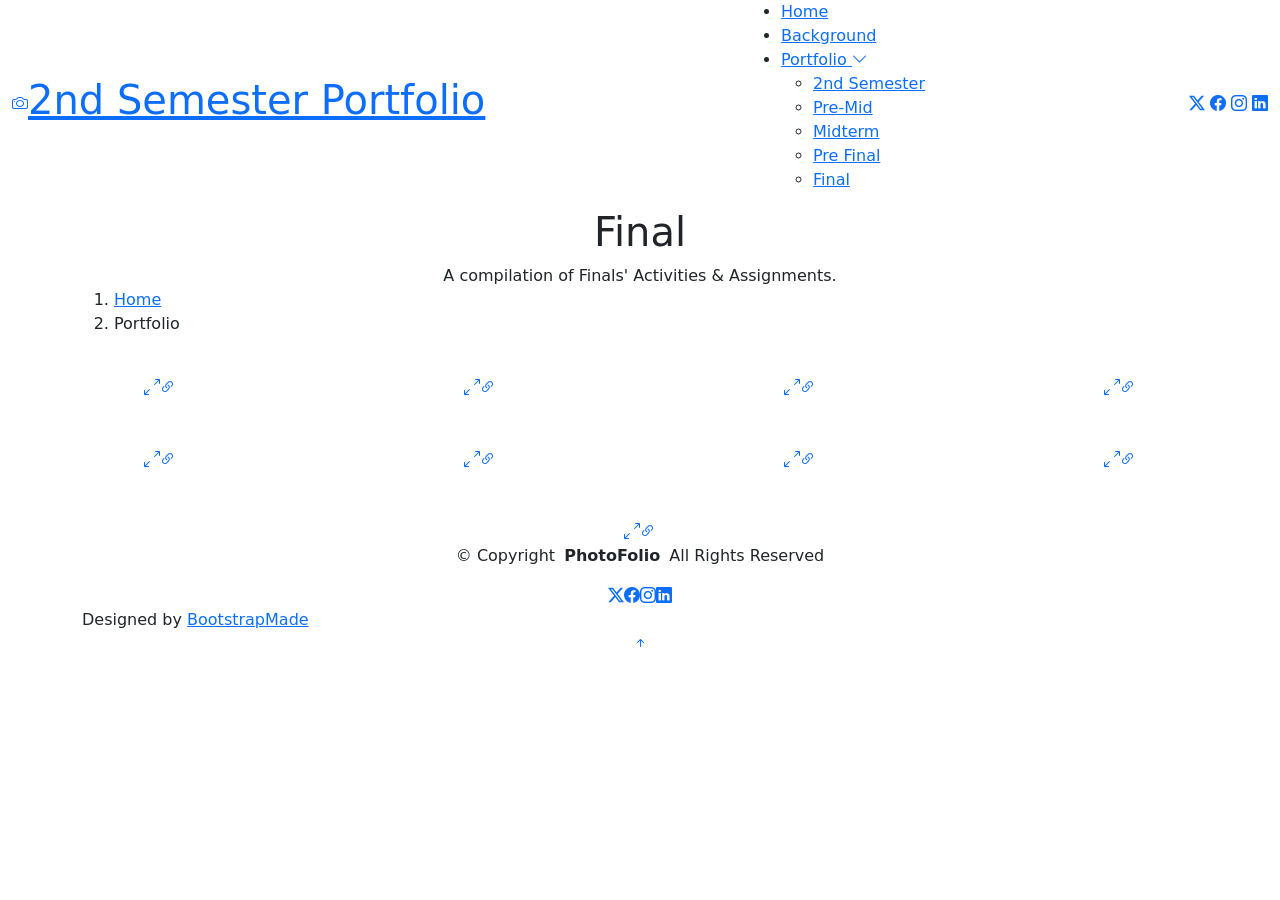
==== final.html @ a4c8abb1 "Add files via upload" ====
<!DOCTYPE html>
<html lang="en">

<head>
  <meta charset="utf-8">
  <meta content="width=device-width, initial-scale=1.0" name="viewport">
  <title>Gallery - 2nd Semester Portfolio</title>
  <meta name="description" content="">
  <meta name="keywords" content="">

  <!-- Favicons -->
  <link href="img/favicon.png" rel="icon">
  <link href="img/apple-touch-icon.png" rel="apple-touch-icon">

  <!-- Fonts -->
  <link href="https://fonts.googleapis.com" rel="preconnect">
  <link href="https://fonts.gstatic.com" rel="preconnect" crossorigin>
  <link href="https://fonts.googleapis.com/css2?family=Roboto:ital,wght@0,100;0,300;0,400;0,500;0,700;0,900;1,100;1,300;1,400;1,500;1,700;1,900&family=Inter:wght@100;200;300;400;500;600;700;800;900&family=Cardo:ital,wght@0,400;0,700;1,400;1,700&display=swap" rel="stylesheet">

  <!-- Vendor CSS Files -->
  <link href="vendor/bootstrap/css/bootstrap.min.css" rel="stylesheet">
  <link href="vendor/bootstrap-icons/bootstrap-icons.css" rel="stylesheet">
  <link href="vendor/aos/aos.css" rel="stylesheet">
  <link href="vendor/glightbox/css/glightbox.min.css" rel="stylesheet">
  <link href="vendor/swiper/swiper-bundle.min.css" rel="stylesheet">

  <!-- Main CSS File -->
  <link href="assets/css/main.css" rel="stylesheet">

  <!-- =======================================================
  * Template Name: PhotoFolio
  * Template URL: https://bootstrapmade.com/photofolio-bootstrap-photography-website-template/
  * Updated: Aug 07 2024 with Bootstrap v5.3.3
  * Author: BootstrapMade.com
  * License: https://bootstrapmade.com/license/
  ======================================================== -->
</head>

<body class="gallery-page">

  <header id="header" class="header d-flex align-items-center sticky-top">
    <div class="container-fluid position-relative d-flex align-items-center justify-content-between">

      <a href="index.html" class="logo d-flex align-items-center me-auto me-xl-0">
        <!-- Uncomment the line below if you also wish to use an image logo -->
        <!-- <img src="assets/img/logo.png" alt=""> -->
        <i class="bi bi-camera"></i>
        <h1 class="sitename">2nd Semester Portfolio</h1>
      </a>

      <nav id="navmenu" class="navmenu">
        <ul>
          <li><a href="index.html">Home<br></a></li>
          <li><a href="about.html">Background</a></li>
          <li class="dropdown"><a href="gallery.html" class="active"><span>Portfolio</span> <i class="bi bi-chevron-down toggle-dropdown"></i></a>
            <ul>
              <li><a href="gallery.html" class="active">2nd Semester</a></li>
              <li><a href="premid.mid" class="active">Pre-Mid</a></li>
              <li><a href="midterm.html" class="active">Midterm</a></li>
              <li><a href="prefinal.html" class="active">Pre Final</a></li>
              <li><a href="final.html" class="active">Final</a></li>
            </ul>
          </li>
        </ul>
        <i class="mobile-nav-toggle d-xl-none bi bi-list"></i>
      </nav>

      <div class="header-social-links">
        <a href="#" class="twitter"><i class="bi bi-twitter-x"></i></a>
        <a href="#" class="facebook"><i class="bi bi-facebook"></i></a>
        <a href="#" class="instagram"><i class="bi bi-instagram"></i></a>
        <a href="#" class="linkedin"><i class="bi bi-linkedin"></i></a>
      </div>

    </div>
  </header>

  <main class="main">

    <!-- Page Title -->
    <div class="page-title" data-aos="fade">
      <div class="heading">
        <div class="container">
          <div class="row d-flex justify-content-center text-center">
            <div class="col-lg-8">
              <h1>Final</h1>
              <p class="mb-0">A compilation of Finals' Activities & Assignments.
            </div>
          </div>
        </div>
      </div>
      <nav class="breadcrumbs">
        <div class="container">
          <ol>
            <li><a href="index.html">Home</a></li>
            <li class="current">Portfolio</li>
          </ol>
        </div>
      </nav>
    </div><!-- End Page Title -->

    <!-- Gallery Section -->
    <section id="gallery" class="gallery section">

      <div class="container-fluid" data-aos="fade-up" data-aos-delay="100">

        <div class="row gy-4 justify-content-center">

<div class="col-xl-3 col-lg-4 col-md-6">
            <div class="gallery-item h-100">
              <img src="img/gallery/PM 1.png" class="img-fluid" alt="">
              <div class="gallery-links d-flex align-items-center justify-content-center">
                <a href="img/gallery/Taste of Singapore.png" title="Gallery 3" class="glightbox preview-link"><i class="bi bi-arrows-angle-expand"></i></a>
                <a href="gallery-single.html" class="details-link"><i class="bi bi-link-45deg"></i></a>
              </div>
            </div>
          </div><!-- End Gallery Item -->

          <div class="col-xl-3 col-lg-4 col-md-6">
            <div class="gallery-item h-100">
              <img src="img/gallery/PM 2.jpg" class="img-fluid" alt="">
              <div class="gallery-links d-flex align-items-center justify-content-center">
                <a href="img/gallery/chilli crab package.png" title="Gallery 3" class="glightbox preview-link"><i class="bi bi-arrows-angle-expand"></i></a>
                <a href="gallery-single.html" class="details-link"><i class="bi bi-link-45deg"></i></a>
              </div>
            </div>
          </div><!-- End Gallery Item -->

<div class="col-xl-3 col-lg-4 col-md-6">
            <div class="gallery-item h-100">
              <img src="img/gallery/1ST.jpg" class="img-fluid" alt="">
              <div class="gallery-links d-flex align-items-center justify-content-center">
                <a href="img/gallery/IMG_20251213_111013.jpg" title="Gallery 3" class="glightbox preview-link"><i class="bi bi-arrows-angle-expand"></i></a>
                <a href="gallery-single.html" class="details-link"><i class="bi bi-link-45deg"></i></a>
              </div>
            </div>
          </div><!-- End Gallery Item -->

          <div class="col-xl-3 col-lg-4 col-md-6">
            <div class="gallery-item h-100">
              <img src="img/gallery/2ND.jpg" class="img-fluid" alt="">
              <div class="gallery-links d-flex align-items-center justify-content-center">
                <a href="img/gallery/IMG_20251213_161337.jpg" title="Gallery 3" class="glightbox preview-link"><i class="bi bi-arrows-angle-expand"></i></a>
                <a href="gallery-single.html" class="details-link"><i class="bi bi-link-45deg"></i></a>
              </div>
            </div>
          </div><!-- End Gallery Item -->

          <div class="col-xl-3 col-lg-4 col-md-6">
            <div class="gallery-item h-100">
              <img src="img/gallery/3RD.jpg" class="img-fluid" alt="">
              <div class="gallery-links d-flex align-items-center justify-content-center">
                <a href="img/gallery/Fishy Head Curry.png" title="Gallery 3" class="glightbox preview-link"><i class="bi bi-arrows-angle-expand"></i></a>
                <a href="gallery-single.html" class="details-link"><i class="bi bi-link-45deg"></i></a>
              </div>
            </div>
          </div><!-- End Gallery Item -->

<div class="col-xl-3 col-lg-4 col-md-6">
            <div class="gallery-item h-100">
              <img src="img/gallery/4TH.jpg" class="img-fluid" alt="">
              <div class="gallery-links d-flex align-items-center justify-content-center">
                <a href="img/gallery/IMG_20251213_111025.jpg" title="Gallery 3" class="glightbox preview-link"><i class="bi bi-arrows-angle-expand"></i></a>
                <a href="gallery-single.html" class="details-link"><i class="bi bi-link-45deg"></i></a>
              </div>
            </div>
          </div><!-- End Gallery Item -->

<div class="col-xl-3 col-lg-4 col-md-6">
            <div class="gallery-item h-100">
              <img src="img/gallery/5TH.jpg" class="img-fluid" alt="">
              <div class="gallery-links d-flex align-items-center justify-content-center">
                <a href="img/gallery/IMG_20251213_161257.jpg" title="Gallery 3" class="glightbox preview-link"><i class="bi bi-arrows-angle-expand"></i></a>
                <a href="gallery-single.html" class="details-link"><i class="bi bi-link-45deg"></i></a>
              </div>
            </div>
          </div><!-- End Gallery Item -->

          <div class="col-xl-3 col-lg-4 col-md-6">
            <div class="gallery-item h-100">
              <img src="img/gallery/6TH.jpg" class="img-fluid" alt="">
              <div class="gallery-links d-flex align-items-center justify-content-center">
                <a href="img/gallery/Chicken Rice.png" title="Gallery 3" class="glightbox preview-link"><i class="bi bi-arrows-angle-expand"></i></a>
                <a href="gallery-single.html" class="details-link"><i class="bi bi-link-45deg"></i></a>
              </div>
            </div>
          </div><!-- End Gallery Item -->

<div class="col-xl-3 col-lg-4 col-md-6">
            <div class="gallery-item h-100">
              <img src="img/gallery/7TH.jpg" class="img-fluid" alt="">
              <div class="gallery-links d-flex align-items-center justify-content-center">
                <a href="img/gallery/Chicken Rice.png" title="Gallery 3" class="glightbox preview-link"><i class="bi bi-arrows-angle-expand"></i></a>
                <a href="gallery-single.html" class="details-link"><i class="bi bi-link-45deg"></i></a>
              </div>
            </div>
          </div><!-- End Gallery Item -->


        </div>

      </div>  

    </section><!-- /Gallery Section -->

  </main>

  <footer id="footer" class="footer">

    <div class="container">
      <div class="copyright text-center ">
        <p>© <span>Copyright</span> <strong class="px-1 sitename">PhotoFolio</strong> <span>All Rights Reserved</span></p>
      </div>
      <div class="social-links d-flex justify-content-center">
        <a href=""><i class="bi bi-twitter-x"></i></a>
        <a href=""><i class="bi bi-facebook"></i></a>
        <a href=""><i class="bi bi-instagram"></i></a>
        <a href=""><i class="bi bi-linkedin"></i></a>
      </div>
      <div class="credits">
        <!-- All the links in the footer should remain intact. -->
        <!-- You can delete the links only if you've purchased the pro version. -->
        <!-- Licensing information: https://bootstrapmade.com/license/ -->
        <!-- Purchase the pro version with working PHP/AJAX contact form: [buy-url] -->
        Designed by <a href="https://bootstrapmade.com/">BootstrapMade</a>
      </div>
    </div>

  </footer>

  <!-- Scroll Top -->
  <a href="#" id="scroll-top" class="scroll-top d-flex align-items-center justify-content-center"><i class="bi bi-arrow-up-short"></i></a>

  <!-- Preloader -->
  <div id="preloader">
    <div class="line"></div>
  </div>

  <!-- Vendor JS Files -->
  <script src="vendor/bootstrap/js/bootstrap.bundle.min.js"></script>
  <script src="vendor/php-email-form/validate.js"></script>
  <script src="vendor/aos/aos.js"></script>
  <script src="vendor/glightbox/js/glightbox.min.js"></script>
  <script src="vendor/swiper/swiper-bundle.min.js"></script>

  <!-- Main JS File -->
  <script src="js/main.js"></script>

</body>

</html>
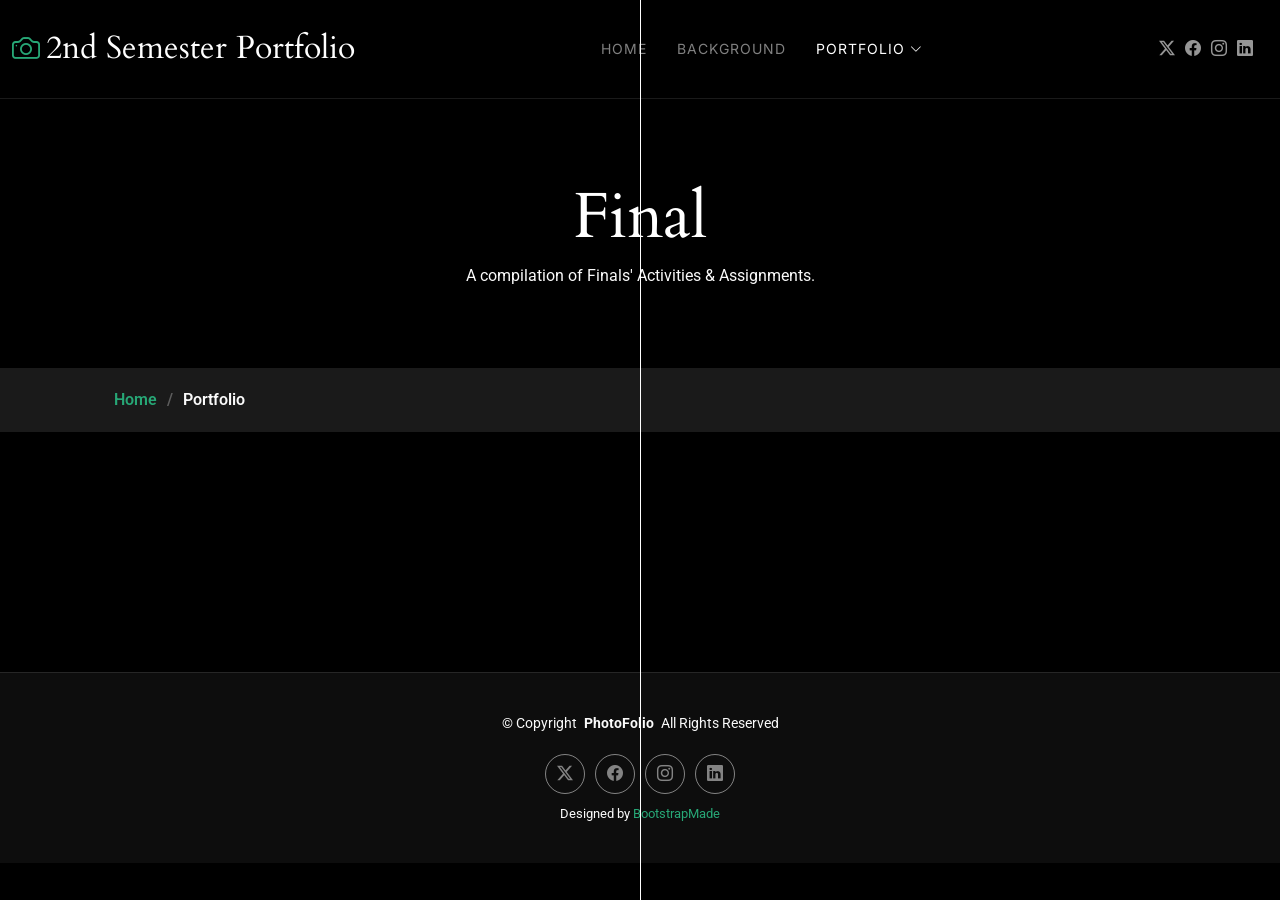
==== commit 6595df88: "Update final.html" ====
--- a/final.html
+++ b/final.html
@@ -25,7 +25,7 @@
   <link href="vendor/swiper/swiper-bundle.min.css" rel="stylesheet">
 
   <!-- Main CSS File -->
-  <link href="assets/css/main.css" rel="stylesheet">
+  <link href="css/main.css" rel="stylesheet">
 
   <!-- =======================================================
   * Template Name: PhotoFolio
@@ -248,4 +248,4 @@
 
 </body>
 
-</html>+</html>
--- a/css/main.css
+++ b/css/main.css
@@ -0,0 +1,1392 @@
+/**
+* Template Name: PhotoFolio
+* Template URL: https://bootstrapmade.com/photofolio-bootstrap-photography-website-template/
+* Updated: Aug 07 2024 with Bootstrap v5.3.3
+* Author: BootstrapMade.com
+* License: https://bootstrapmade.com/license/
+*/
+
+/*--------------------------------------------------------------
+# Font & Color Variables
+# Help: https://bootstrapmade.com/color-system/
+--------------------------------------------------------------*/
+/* Fonts */
+:root {
+  --default-font: "Roboto",  system-ui, -apple-system, "Segoe UI", Roboto, "Helvetica Neue", Arial, "Noto Sans", "Liberation Sans", sans-serif, "Apple Color Emoji", "Segoe UI Emoji", "Segoe UI Symbol", "Noto Color Emoji";
+  --heading-font: "Cardo",  sans-serif;
+  --nav-font: "Inter",  sans-serif;
+}
+
+/* Global Colors - The following color variables are used throughout the website. Updating them here will change the color scheme of the entire website */
+:root { 
+  --background-color: #000000; /* Background color for the entire website, including individual sections */
+  --default-color: #fafafa; /* Default color used for the majority of the text content across the entire website */
+  --heading-color: #ffffff; /* Color for headings, subheadings and title throughout the website */
+  --accent-color: #27a776; /* Accent color that represents your brand on the website. It's used for buttons, links, and other elements that need to stand out */
+  --surface-color: #1a1a1a; /* The surface color is used as a background of boxed elements within sections, such as cards, icon boxes, or other elements that require a visual separation from the global background. */
+  --contrast-color: #ffffff; /* Contrast color for text, ensuring readability against backgrounds of accent, heading, or default colors. */
+}
+
+/* Nav Menu Colors - The following color variables are used specifically for the navigation menu. They are separate from the global colors to allow for more customization options */
+:root {
+  --nav-color: rgba(255, 255, 255, 0.5);  /* The default color of the main navmenu links */
+  --nav-hover-color: #ffffff; /* Applied to main navmenu links when they are hovered over or active */
+  --nav-mobile-background-color: #1a1a1a; /* Used as the background color for mobile navigation menu */
+  --nav-dropdown-background-color: #1a1a1a; /* Used as the background color for dropdown items that appear when hovering over primary navigation items */
+  --nav-dropdown-color: rgba(255, 255, 255, 0.5); /* Used for navigation links of the dropdown items in the navigation menu. */
+  --nav-dropdown-hover-color: #ffffff; /* Similar to --nav-hover-color, this color is applied to dropdown navigation links when they are hovered over. */
+}
+
+/* Color Presets - These classes override global colors when applied to any section or element, providing reuse of the sam color scheme. */
+
+.light-background {
+  --background-color: #1a1a1a;
+  --surface-color: #343434;
+}
+
+.dark-background {
+  --background-color: #060606;
+  --default-color: #080404;
+  --heading-color: #030202;
+  --surface-color: #252525;
+  --contrast-color: #000000;
+}
+
+/* Smooth scroll */
+:root {
+  scroll-behavior: smooth;
+}
+
+/*--------------------------------------------------------------
+# General Styling & Shared Classes
+--------------------------------------------------------------*/
+body {
+  color: var(--default-color);
+  background-color: var(--background-color);
+  font-family: var(--default-font);
+}
+
+a {
+  color: var(--accent-color);
+  text-decoration: none;
+  transition: 0.3s;
+}
+
+a:hover {
+  color: color-mix(in srgb, var(--accent-color), transparent 25%);
+  text-decoration: none;
+}
+
+h1,
+h2,
+h3,
+h4,
+h5,
+h6 {
+  color: var(--heading-color);
+  font-family: var(--heading-font);
+}
+
+/* PHP Email Form Messages
+------------------------------*/
+.php-email-form .error-message {
+  display: none;
+  background: #df1529;
+  color: #ffffff;
+  text-align: left;
+  padding: 15px;
+  margin-bottom: 24px;
+  font-weight: 600;
+}
+
+.php-email-form .sent-message {
+  display: none;
+  color: #ffffff;
+  background: #059652;
+  text-align: center;
+  padding: 15px;
+  margin-bottom: 24px;
+  font-weight: 600;
+}
+
+.php-email-form .loading {
+  display: none;
+  background: var(--surface-color);
+  text-align: center;
+  padding: 15px;
+  margin-bottom: 24px;
+}
+
+.php-email-form .loading:before {
+  content: "";
+  display: inline-block;
+  border-radius: 50%;
+  width: 24px;
+  height: 24px;
+  margin: 0 10px -6px 0;
+  border: 3px solid var(--accent-color);
+  border-top-color: var(--surface-color);
+  animation: php-email-form-loading 1s linear infinite;
+}
+
+@keyframes php-email-form-loading {
+  0% {
+    transform: rotate(0deg);
+  }
+
+  100% {
+    transform: rotate(360deg);
+  }
+}
+
+/*--------------------------------------------------------------
+# Global Header
+--------------------------------------------------------------*/
+.header {
+  color: var(--default-color);
+  background-color: var(--background-color);
+  padding: 20px 0;
+  transition: all 0.5s;
+  z-index: 997;
+  border-bottom: 1px solid var(--background-color);
+}
+
+.header .logo {
+  line-height: 1;
+}
+
+.header .logo img {
+  max-height: 36px;
+  margin-right: 8px;
+}
+
+.header .logo h1 {
+  font-size: 32px;
+  margin: 0;
+  font-weight: 400;
+  color: var(--heading-color);
+}
+
+.header .logo i {
+  font-size: 28px;
+  margin-right: 6px;
+}
+
+.header .header-social-links {
+  padding-right: 15px;
+}
+
+.header .header-social-links a {
+  color: color-mix(in srgb, var(--default-color), transparent 40%);
+  padding-left: 6px;
+  display: inline-block;
+  transition: 0.3s;
+  font-size: 16px;
+}
+
+.header .header-social-links a:hover {
+  color: var(--accent-color);
+}
+
+.header .header-social-links a i {
+  line-height: 0px;
+}
+
+@media (max-width: 1200px) {
+  .header .logo {
+    order: 1;
+  }
+
+  .header .logo h1 {
+    font-size: 26px;
+  }
+
+  .header .logo i {
+    font-size: 20px;
+  }
+
+  .header .header-social-links {
+    order: 2;
+  }
+
+  .header .header-social-links a {
+    font-size: 16px;
+  }
+
+  .header .navmenu {
+    order: 3;
+  }
+}
+
+.scrolled .header {
+  border-color: color-mix(in srgb, var(--background-color) 90%, white 20%);
+}
+
+/*--------------------------------------------------------------
+# Navigation Menu
+--------------------------------------------------------------*/
+/* Navmenu - Desktop */
+@media (min-width: 1200px) {
+  .navmenu {
+    padding: 0;
+  }
+
+  .navmenu ul {
+    margin: 0;
+    padding: 0;
+    display: flex;
+    list-style: none;
+    align-items: center;
+  }
+
+  .navmenu li {
+    position: relative;
+  }
+
+  .navmenu a,
+  .navmenu a:focus {
+    color: var(--nav-color);
+    padding: 18px 15px;
+    font-size: 14px;
+    font-family: var(--nav-font);
+    font-weight: 400;
+    display: flex;
+    align-items: center;
+    justify-content: space-between;
+    white-space: nowrap;
+    transition: 0.3s;
+    text-transform: uppercase;
+    letter-spacing: 1px;
+  }
+
+  .navmenu a i,
+  .navmenu a:focus i {
+    font-size: 12px;
+    line-height: 0;
+    margin-left: 5px;
+    transition: 0.3s;
+  }
+
+  .navmenu li:last-child a {
+    padding-right: 0;
+  }
+
+  .navmenu li:hover>a,
+  .navmenu .active,
+  .navmenu .active:focus {
+    color: var(--nav-hover-color);
+  }
+
+  .navmenu .dropdown ul {
+    margin: 0;
+    padding: 10px 0;
+    background: var(--nav-dropdown-background-color);
+    display: block;
+    position: absolute;
+    visibility: hidden;
+    left: 14px;
+    top: 130%;
+    opacity: 0;
+    transition: 0.3s;
+    border-radius: 4px;
+    z-index: 99;
+  }
+
+  .navmenu .dropdown ul li {
+    min-width: 200px;
+  }
+
+  .navmenu .dropdown ul a {
+    padding: 10px 20px;
+    font-size: 15px;
+    text-transform: none;
+    color: var(--nav-dropdown-color);
+  }
+
+  .navmenu .dropdown ul a i {
+    font-size: 12px;
+  }
+
+  .navmenu .dropdown ul a:hover,
+  .navmenu .dropdown ul .active:hover,
+  .navmenu .dropdown ul li:hover>a {
+    color: var(--nav-dropdown-hover-color);
+  }
+
+  .navmenu .dropdown:hover>ul {
+    opacity: 1;
+    top: 100%;
+    visibility: visible;
+  }
+
+  .navmenu .dropdown .dropdown ul {
+    top: 0;
+    left: -90%;
+    visibility: hidden;
+  }
+
+  .navmenu .dropdown .dropdown:hover>ul {
+    opacity: 1;
+    top: 0;
+    left: -100%;
+    visibility: visible;
+  }
+}
+
+/* Navmenu - Mobile */
+@media (max-width: 1199px) {
+  .mobile-nav-toggle {
+    color: var(--nav-color);
+    font-size: 28px;
+    line-height: 0;
+    margin-right: 10px;
+    cursor: pointer;
+    transition: color 0.3s;
+  }
+
+  .navmenu {
+    padding: 0;
+    z-index: 9997;
+  }
+
+  .navmenu ul {
+    display: none;
+    position: absolute;
+    inset: 60px 20px 20px 20px;
+    padding: 10px 0;
+    margin: 0;
+    border-radius: 6px;
+    background-color: var(--nav-mobile-background-color);
+    overflow-y: auto;
+    transition: 0.3s;
+    z-index: 9998;
+    box-shadow: 0px 0px 30px rgba(0, 0, 0, 0.1);
+  }
+
+  .navmenu a,
+  .navmenu a:focus {
+    color: var(--nav-dropdown-color);
+    padding: 10px 20px;
+    font-family: var(--nav-font);
+    font-size: 17px;
+    font-weight: 500;
+    display: flex;
+    align-items: center;
+    justify-content: space-between;
+    white-space: nowrap;
+    transition: 0.3s;
+  }
+
+  .navmenu a i,
+  .navmenu a:focus i {
+    font-size: 12px;
+    line-height: 0;
+    margin-left: 5px;
+    width: 30px;
+    height: 30px;
+    display: flex;
+    align-items: center;
+    justify-content: center;
+    border-radius: 50%;
+    transition: 0.3s;
+    background-color: color-mix(in srgb, var(--accent-color), transparent 90%);
+  }
+
+  .navmenu a i:hover,
+  .navmenu a:focus i:hover {
+    background-color: var(--accent-color);
+    color: var(--contrast-color);
+  }
+
+  .navmenu a:hover,
+  .navmenu .active,
+  .navmenu .active:focus {
+    color: var(--nav-dropdown-hover-color);
+  }
+
+  .navmenu .active i,
+  .navmenu .active:focus i {
+    background-color: var(--accent-color);
+    color: var(--contrast-color);
+    transform: rotate(180deg);
+  }
+
+  .navmenu .dropdown ul {
+    position: static;
+    display: none;
+    z-index: 99;
+    padding: 10px 0;
+    margin: 10px 20px;
+    background-color: var(--nav-dropdown-background-color);
+    border: 1px solid color-mix(in srgb, var(--default-color), transparent 90%);
+    box-shadow: none;
+    transition: all 0.5s ease-in-out;
+  }
+
+  .navmenu .dropdown ul ul {
+    background-color: rgba(33, 37, 41, 0.1);
+  }
+
+  .navmenu .dropdown>.dropdown-active {
+    display: block;
+    background-color: rgba(33, 37, 41, 0.03);
+  }
+
+  .mobile-nav-active {
+    overflow: hidden;
+  }
+
+  .mobile-nav-active .mobile-nav-toggle {
+    color: #fff;
+    position: absolute;
+    font-size: 32px;
+    top: 15px;
+    right: 15px;
+    margin-right: 0;
+    z-index: 9999;
+  }
+
+  .mobile-nav-active .navmenu {
+    position: fixed;
+    overflow: hidden;
+    inset: 0;
+    background: rgba(33, 37, 41, 0.8);
+    transition: 0.3s;
+  }
+
+  .mobile-nav-active .navmenu>ul {
+    display: block;
+  }
+}
+
+/*--------------------------------------------------------------
+# Global Footer
+--------------------------------------------------------------*/
+.footer {
+  --background-color: color-mix(in srgb, var(--default-color), transparent 95%);
+  border-top: 1px solid color-mix(in srgb, var(--default-color), transparent 90%);
+  color: var(--default-color);
+  background-color: var(--background-color);
+  font-size: 14px;
+  padding: 40px 0;
+  position: relative;
+}
+
+.footer .copyright p {
+  margin-bottom: 0;
+}
+
+.footer .social-links {
+  margin-top: 20px;
+}
+
+.footer .social-links a {
+  display: flex;
+  align-items: center;
+  justify-content: center;
+  width: 40px;
+  height: 40px;
+  border-radius: 50%;
+  border: 1px solid color-mix(in srgb, var(--default-color), transparent 50%);
+  font-size: 16px;
+  color: color-mix(in srgb, var(--default-color), transparent 50%);
+  margin: 0 5px;
+  transition: 0.3s;
+}
+
+.footer .social-links a:hover {
+  color: var(--accent-color);
+  border-color: var(--accent-color);
+}
+
+.footer .credits {
+  margin-top: 10px;
+  font-size: 13px;
+  text-align: center;
+}
+
+/*--------------------------------------------------------------
+# Preloader
+--------------------------------------------------------------*/
+#preloader {
+  display: flex;
+  position: fixed;
+  inset: 0;
+  width: 100%;
+  height: 100vh;
+  z-index: 99999;
+}
+
+#preloader:before,
+#preloader:after {
+  content: "";
+  background-color: #000000;
+  position: absolute;
+  inset: 0;
+  width: 50%;
+  height: 100%;
+  transition: all 0.3s ease 0s;
+  z-index: -1;
+}
+
+#preloader:after {
+  left: auto;
+  right: 0;
+}
+
+#preloader .line {
+  position: relative;
+  overflow: hidden;
+  margin: auto;
+  width: 1px;
+  height: 280px;
+  transition: all 0.8s ease 0s;
+}
+
+#preloader .line:before {
+  content: "";
+  position: absolute;
+  background-color: #ffffff;
+  left: 0;
+  top: 50%;
+  width: 1px;
+  height: 0%;
+  transform: translateY(-50%);
+  animation: lineincrease 1000ms ease-in-out 0s forwards;
+}
+
+#preloader .line:after {
+  content: "";
+  position: absolute;
+  background-color: color-mix(in srgb, var(--default-color), transparent 95%);
+  left: 0;
+  top: 0;
+  width: 1px;
+  height: 100%;
+  transform: translateY(-100%);
+  animation: linemove 1200ms linear 0s infinite;
+  animation-delay: 2000ms;
+}
+
+#preloader.loaded .line {
+  opacity: 0;
+  height: 100% !important;
+}
+
+#preloader.loaded .line:after {
+  opacity: 0;
+}
+
+#preloader.loaded:before,
+#preloader.loaded:after {
+  animation: preloaderfinish 300ms ease-in-out 500ms forwards;
+}
+
+@keyframes lineincrease {
+  0% {
+    height: 0%;
+  }
+
+  100% {
+    height: 100%;
+  }
+}
+
+@keyframes linemove {
+  0% {
+    transform: translateY(200%);
+  }
+
+  100% {
+    transform: translateY(-100%);
+  }
+}
+
+@keyframes preloaderfinish {
+  0% {
+    width: 5 0%;
+  }
+
+  100% {
+    width: 0%;
+  }
+}
+
+/*--------------------------------------------------------------
+# Scroll Top Button
+--------------------------------------------------------------*/
+.scroll-top {
+  position: fixed;
+  visibility: hidden;
+  opacity: 0;
+  right: 15px;
+  bottom: -15px;
+  z-index: 99999;
+  background-color: var(--accent-color);
+  width: 44px;
+  height: 44px;
+  border-radius: 50px;
+  transition: all 0.4s;
+}
+
+.scroll-top i {
+  font-size: 24px;
+  color: var(--default-color);
+  line-height: 0;
+}
+
+.scroll-top:hover {
+  background-color: color-mix(in srgb, var(--accent-color), transparent 20%);
+}
+
+.scroll-top.active {
+  visibility: visible;
+  opacity: 1;
+  bottom: 15px;
+}
+
+/*--------------------------------------------------------------
+# Disable aos animation delay on mobile devices
+--------------------------------------------------------------*/
+@media screen and (max-width: 768px) {
+  [data-aos-delay] {
+    transition-delay: 0 !important;
+  }
+}
+
+/*--------------------------------------------------------------
+# Global Page Titles & Breadcrumbs
+--------------------------------------------------------------*/
+.page-title {
+  color: var(--default-color);
+  background-color: var(--background-color);
+  position: relative;
+}
+
+.page-title .heading {
+  padding: 80px 0;
+  border-top: 1px solid color-mix(in srgb, var(--default-color), transparent 90%);
+}
+
+.page-title .heading h1 {
+  font-size: 64px;
+  font-weight: 400;
+}
+
+.page-title .heading .cta-btn {
+  color: var(--default-color);
+  background: var(--accent-color);
+  font-weight: 400;
+  font-size: 14px;
+  display: inline-block;
+  margin-top: 20px;
+  padding: 12px 40px;
+  border-radius: 4px;
+  transition: 0.5s;
+  text-transform: uppercase;
+  letter-spacing: 1px;
+}
+
+.page-title .heading .cta-btn:hover {
+  background-color: color-mix(in srgb, var(--accent-color) 90%, white 10%);
+}
+
+.page-title nav {
+  background-color: color-mix(in srgb, var(--default-color), transparent 90%);
+  padding: 20px 0;
+}
+
+.page-title nav ol {
+  display: flex;
+  flex-wrap: wrap;
+  list-style: none;
+  margin: 0;
+  font-size: 16px;
+  font-weight: 600;
+}
+
+.page-title nav ol li+li {
+  padding-left: 10px;
+}
+
+.page-title nav ol li+li::before {
+  content: "/";
+  display: inline-block;
+  padding-right: 10px;
+  color: color-mix(in srgb, var(--default-color), transparent 70%);
+}
+
+/*--------------------------------------------------------------
+# Global Sections
+--------------------------------------------------------------*/
+section,
+.section {
+  color: var(--default-color);
+  background-color: var(--background-color);
+  padding: 60px 0;
+  scroll-margin-top: 100px;
+  overflow: clip;
+}
+
+@media (max-width: 1199px) {
+
+  section,
+  .section {
+    scroll-margin-top: 66px;
+  }
+}
+
+/*--------------------------------------------------------------
+# Global Section Titles
+--------------------------------------------------------------*/
+.section-title {
+  padding-bottom: 60px;
+  position: relative;
+}
+
+.section-title h2 {
+  font-size: 14px;
+  font-weight: 400;
+  padding: 0;
+  line-height: 1px;
+  margin: 0;
+  letter-spacing: 1.5px;
+  text-transform: uppercase;
+  color: color-mix(in srgb, var(--default-color), transparent 50%);
+  position: relative;
+  font-family: var(--default-font);
+}
+
+.section-title h2::after {
+  content: "";
+  width: 120px;
+  height: 1px;
+  display: inline-block;
+  background: var(--accent-color);
+  margin: 4px 10px;
+}
+
+.section-title p {
+  color: var(--heading-color);
+  margin: 0;
+  font-size: 36px;
+  font-weight: 400;
+  font-family: var(--heading-font);
+}
+
+/*--------------------------------------------------------------
+# Hero Section
+--------------------------------------------------------------*/
+.hero {
+  width: 100%;
+  min-height: 30vh;
+  position: relative;
+  padding: 120px 0 60px 0;
+  display: flex;
+  align-items: center;
+}
+
+.hero h2 {
+  margin: 0 0 10px 0;
+  font-size: 38px;
+  font-weight: 700;
+}
+
+.hero h2 .underlight {
+  position: relative;
+  z-index: 1;
+  padding: 0 5px;
+  display: inline-block;
+}
+
+.hero h2 .underlight:before {
+  content: "";
+  position: absolute;
+  height: 50%;
+  bottom: 0;
+  left: 0;
+  right: 0;
+  background: var(--accent-color);
+  z-index: -1;
+}
+
+.hero p {
+  color: color-mix(in srgb, var(--default-color), transparent 30%);
+  margin-bottom: 30px;
+  font-size: 18px;
+}
+
+@media (max-width: 768px) {
+  .hero h2 {
+    font-size: 32px;
+  }
+}
+
+.hero .btn-get-started {
+  color: var(--contrast-color);
+  background: var(--accent-color);
+  font-weight: 400;
+  font-size: 14px;
+  display: inline-block;
+  padding: 12px 40px;
+  border-radius: 4px;
+  transition: 0.5s;
+  text-transform: uppercase;
+  letter-spacing: 1px;
+}
+
+.hero .btn-get-started:hover {
+  background-color: color-mix(in srgb, var(--accent-color) 90%, white 10%);
+}
+
+/*--------------------------------------------------------------
+# Gallery Section
+--------------------------------------------------------------*/
+.gallery .gallery-item {
+  position:relative;
+  overflow: hidden;
+  border-radius: 10px;
+}
+
+.gallery .gallery-item img {
+  transition: 0.3s;
+}
+
+.gallery .gallery-links {
+  position: absolute;
+  inset: 0;
+  opacity: 0;
+  transition: all ease-in-out 0.3s;
+  background: rgba(0, 0, 0, 0.6);
+  z-index: 3;
+}
+
+.gallery .gallery-links .preview-link,
+.gallery .gallery-links .details-link {
+  font-size: 20px;
+  color: rgba(255, 255, 255, 0.5);
+  transition: 0.3s;
+  line-height: 1.2;
+  margin: 30px 8px 0 8px;
+}
+
+.gallery .gallery-links .preview-link:hover,
+.gallery .gallery-links .details-link:hover {
+  color: #ffffff;
+}
+
+.gallery .gallery-links .details-link {
+  font-size: 30px;
+  line-height: 0;
+}
+
+.gallery .gallery-item:hover .gallery-links {
+  opacity: 1;
+}
+
+.gallery .gallery-item:hover .preview-link,
+.gallery .gallery-item:hover .details-link {
+  margin-top: 0;
+}
+
+.gallery .gallery-item:hover img {
+  transform: scale(1.1);
+}
+
+.glightbox-clean .gslide-description {
+  background: #272727;
+}
+
+.glightbox-clean .gslide-title {
+  color: rgba(255, 255, 255, 0.8);
+  margin: 0;
+}
+
+/*--------------------------------------------------------------
+# About Section
+--------------------------------------------------------------*/
+.about .content h2 {
+  font-weight: 700;
+  font-size: 24px;
+}
+
+.about .content ul {
+  list-style: none;
+  padding: 0;
+}
+
+.about .content ul li {
+  margin-bottom: 20px;
+  display: flex;
+  align-items: center;
+}
+
+.about .content ul strong {
+  margin-right: 10px;
+}
+
+.about .content ul i {
+  font-size: 16px;
+  margin-right: 5px;
+  color: var(--accent-color);
+  line-height: 0;
+}
+
+/*--------------------------------------------------------------
+# Testimonials Section
+--------------------------------------------------------------*/
+.testimonials .testimonial-item {
+  background-color: var(--surface-color);
+  box-shadow: 0px 0 20px rgba(0, 0, 0, 0.1);
+  box-sizing: content-box;
+  padding: 30px;
+  margin: 40px 30px;
+  min-height: 320px;
+  display: flex;
+  flex-direction: column;
+  text-align: center;
+  transition: 0.3s;
+}
+
+.testimonials .testimonial-item .stars {
+  margin-bottom: 15px;
+}
+
+.testimonials .testimonial-item .stars i {
+  color: #ffc107;
+  margin: 0 1px;
+}
+
+.testimonials .testimonial-item .testimonial-img {
+  width: 90px;
+  border-radius: 50%;
+  border: 4px solid var(--background-color);
+  margin: 0 auto;
+}
+
+.testimonials .testimonial-item h3 {
+  font-size: 18px;
+  font-weight: bold;
+  margin: 10px 0 5px 0;
+}
+
+.testimonials .testimonial-item h4 {
+  font-size: 14px;
+  color: color-mix(in srgb, var(--default-color), transparent 40%);
+  margin: 0;
+}
+
+.testimonials .testimonial-item p {
+  font-style: italic;
+  margin: 0 auto 15px auto;
+}
+
+.testimonials .swiper-wrapper {
+  height: auto;
+}
+
+.testimonials .swiper-pagination {
+  margin-top: 20px;
+  position: relative;
+}
+
+.testimonials .swiper-pagination .swiper-pagination-bullet {
+  width: 12px;
+  height: 12px;
+  background-color: color-mix(in srgb, var(--default-color), transparent 85%);
+  opacity: 1;
+}
+
+.testimonials .swiper-pagination .swiper-pagination-bullet-active {
+  background-color: var(--accent-color);
+}
+
+.testimonials .swiper-slide {
+  opacity: 0.3;
+}
+
+@media (max-width: 1199px) {
+  .testimonials .swiper-slide-active {
+    opacity: 1;
+  }
+
+  .testimonials .swiper-pagination {
+    margin-top: 0;
+  }
+
+  .testimonials .testimonial-item {
+    margin: 40px 20px;
+  }
+}
+
+@media (min-width: 1200px) {
+  .testimonials .swiper-slide-next {
+    opacity: 1;
+    transform: scale(1.12);
+  }
+}
+
+/*--------------------------------------------------------------
+# Gallery Details Section
+--------------------------------------------------------------*/
+.gallery-details .portfolio-details-slider img {
+  width: 100%;
+}
+
+.gallery-details .swiper-wrapper {
+  height: auto;
+}
+
+.gallery-details .swiper-button-prev,
+.gallery-details .swiper-button-next {
+  width: 48px;
+  height: 48px;
+}
+
+.gallery-details .swiper-button-prev:after,
+.gallery-details .swiper-button-next:after {
+  color: rgba(255, 255, 255, 0.8);
+  background-color: rgba(0, 0, 0, 0.15);
+  font-size: 24px;
+  border-radius: 50%;
+  width: 48px;
+  height: 48px;
+  display: flex;
+  align-items: center;
+  justify-content: center;
+  transition: 0.3s;
+}
+
+.gallery-details .swiper-button-prev:hover:after,
+.gallery-details .swiper-button-next:hover:after {
+  background-color: rgba(0, 0, 0, 0.3);
+}
+
+@media (max-width: 575px) {
+
+  .gallery-details .swiper-button-prev,
+  .gallery-details .swiper-button-next {
+    display: none;
+  }
+}
+
+.gallery-details .swiper-pagination {
+  margin-top: 20px;
+  position: relative;
+}
+
+.gallery-details .swiper-pagination .swiper-pagination-bullet {
+  width: 10px;
+  height: 10px;
+  background-color: color-mix(in srgb, var(--default-color), transparent 85%);
+  opacity: 1;
+}
+
+.gallery-details .swiper-pagination .swiper-pagination-bullet-active {
+  background-color: var(--accent-color);
+}
+
+.gallery-details .portfolio-info h3 {
+  font-size: 22px;
+  font-weight: 700;
+  margin-bottom: 20px;
+  padding-bottom: 20px;
+  position: relative;
+}
+
+.gallery-details .portfolio-info h3:after {
+  content: "";
+  position: absolute;
+  display: block;
+  width: 50px;
+  height: 3px;
+  background: var(--accent-color);
+  left: 0;
+  bottom: 0;
+}
+
+.gallery-details .portfolio-info ul {
+  list-style: none;
+  padding: 0;
+  font-size: 15px;
+}
+
+.gallery-details .portfolio-info ul li {
+  display: flex;
+  flex-direction: column;
+  padding-bottom: 15px;
+}
+
+.gallery-details .portfolio-info ul strong {
+  text-transform: uppercase;
+  font-weight: 400;
+  color: color-mix(in srgb, var(--default-color), transparent 50%);
+  font-size: 14px;
+}
+
+.gallery-details .portfolio-info .btn-visit {
+  padding: 8px 40px;
+  background: var(--accent-color);
+  color: var(--contrast-color);
+  border-radius: 50px;
+  transition: 0.3s;
+}
+
+.gallery-details .portfolio-info .btn-visit:hover {
+  background: color-mix(in srgb, var(--accent-color), transparent 20%);
+}
+
+.gallery-details .portfolio-description h2 {
+  font-size: 26px;
+  font-weight: 700;
+  margin-bottom: 20px;
+}
+
+.gallery-details .portfolio-description p {
+  padding: 0;
+}
+
+.gallery-details .portfolio-description .testimonial-item {
+  padding: 30px 30px 0 30px;
+  position: relative;
+  background: color-mix(in srgb, var(--default-color), transparent 97%);
+  margin-bottom: 50px;
+}
+
+.gallery-details .portfolio-description .testimonial-item .testimonial-img {
+  width: 90px;
+  border-radius: 50px;
+  border: 6px solid var(--background-color);
+  float: left;
+  margin: 0 10px 0 0;
+}
+
+.gallery-details .portfolio-description .testimonial-item h3 {
+  font-size: 18px;
+  font-weight: bold;
+  margin: 15px 0 5px 0;
+  padding-top: 20px;
+}
+
+.gallery-details .portfolio-description .testimonial-item h4 {
+  font-size: 14px;
+  color: #6c757d;
+  margin: 0;
+}
+
+.gallery-details .portfolio-description .testimonial-item .quote-icon-left,
+.gallery-details .portfolio-description .testimonial-item .quote-icon-right {
+  color: color-mix(in srgb, var(--accent-color), transparent 50%);
+  font-size: 26px;
+  line-height: 0;
+}
+
+.gallery-details .portfolio-description .testimonial-item .quote-icon-left {
+  display: inline-block;
+  left: -5px;
+  position: relative;
+}
+
+.gallery-details .portfolio-description .testimonial-item .quote-icon-right {
+  display: inline-block;
+  right: -5px;
+  position: relative;
+  top: 10px;
+  transform: scale(-1, -1);
+}
+
+.gallery-details .portfolio-description .testimonial-item p {
+  font-style: italic;
+  margin: 0 0 15px 0 0 0;
+  padding: 0;
+}
+
+/*--------------------------------------------------------------
+# Services Section
+--------------------------------------------------------------*/
+.services .service-item {
+  background-color: var(--surface-color);
+  padding: 50px 30px;
+  transition: all 0.3s ease-in-out;
+  height: 100%;
+  position: relative;
+  z-index: 1;
+}
+
+.services .service-item:before {
+  content: "";
+  position: absolute;
+  background: var(--accent-color);
+  inset: 100% 0 0 0;
+  transition: all 0.3s;
+  z-index: -1;
+}
+
+.services .service-item .icon {
+  margin-bottom: 15px;
+}
+
+.services .service-item .icon i {
+  color: var(--default-color);
+  background-color: var(--accent-color);
+  font-size: 24px;
+  width: 56px;
+  height: 56px;
+  display: flex;
+  align-items: center;
+  justify-content: center;
+  border-radius: 50%;
+  transition: ease-in-out 0.3s;
+}
+
+.services .service-item h4 {
+  font-weight: 700;
+  margin-bottom: 15px;
+  font-size: 20px;
+  font-family: var(--default-font);
+}
+
+.services .service-item h4 a {
+  color: var(--heading-color);
+  transition: ease-in-out 0.3s;
+}
+
+.services .service-item p {
+  line-height: 24px;
+  font-size: 14px;
+  margin-bottom: 0;
+  transition: ease-in-out 0.3s;
+}
+
+.services .service-item:hover h4 a,
+.services .service-item:hover p {
+  color: var(--default-color);
+}
+
+.services .service-item:hover i {
+  color: var(--accent-color);
+  background-color: var(--default-color);
+}
+
+.services .service-item:hover:before {
+  background: var(--accent-color);
+  inset: 0;
+  border-radius: 0px;
+}
+
+/*--------------------------------------------------------------
+# Pricing Section
+--------------------------------------------------------------*/
+.pricing .pricing-item {
+  border-bottom: 1px dashed color-mix(in srgb, var(--default-color), transparent 60%);
+  width: 100%;
+  height: 100%;
+  padding: 0 0 15px 0;
+}
+
+.pricing .pricing-item h3 {
+  margin: 0;
+  font-size: 20px;
+  font-weight: 600;
+}
+
+.pricing .pricing-item h4 {
+  margin: 0;
+  font-size: 18px;
+  color: var(--accent-color);
+}
+
+/*--------------------------------------------------------------
+# Contact Section
+--------------------------------------------------------------*/
+.contact .info-wrap {
+  margin-bottom: 30px;
+}
+
+.contact .info-item i {
+  font-size: 20px;
+  color: var(--accent-color);
+  width: 56px;
+  height: 56px;
+  display: flex;
+  justify-content: center;
+  align-items: center;
+  transition: all 0.3s ease-in-out;
+  border-radius: 50%;
+  border: 1px solid color-mix(in srgb, var(--accent-color), transparent 40%);
+  margin-right: 15px;
+}
+
+.contact .info-item h3 {
+  font-size: 18px;
+  font-weight: 700;
+  margin: 0 0 5px 0;
+  font-family: var(--default-font);
+}
+
+.contact .info-item p {
+  padding: 0;
+  margin-bottom: 0;
+  font-size: 14px;
+}
+
+.contact .info-item:hover i {
+  background: var(--accent-color);
+  color: var(--contrast-color);
+}
+
+@media (max-width: 575px) {
+  .contact .php-email-form {
+    padding: 20px;
+  }
+}
+
+.contact .php-email-form input[type=text],
+.contact .php-email-form input[type=email],
+.contact .php-email-form textarea {
+  font-size: 14px;
+  padding: 10px 15px;
+  box-shadow: none;
+  border-radius: 0;
+  color: var(--default-color);
+  background-color: var(--surface-color);
+  border-color: color-mix(in srgb, var(--default-color), transparent 80%);
+}
+
+.contact .php-email-form input[type=text]:focus,
+.contact .php-email-form input[type=email]:focus,
+.contact .php-email-form textarea:focus {
+  border-color: var(--accent-color);
+}
+
+.contact .php-email-form input[type=text]::placeholder,
+.contact .php-email-form input[type=email]::placeholder,
+.contact .php-email-form textarea::placeholder {
+  color: color-mix(in srgb, var(--default-color), transparent 70%);
+}
+
+.contact .php-email-form button[type=submit] {
+  color: var(--default-color);
+  background: var(--accent-color);
+  font-weight: 400;
+  font-size: 14px;
+  display: inline-block;
+  margin-top: 20px;
+  padding: 14px 40px;
+  border: 0;
+  border-radius: 4px;
+  transition: 0.5s;
+  text-transform: uppercase;
+  letter-spacing: 1px;
+}
+
+.contact .php-email-form button[type=submit]:hover {
+  background-color: color-mix(in srgb, var(--accent-color) 90%, white 10%);
+}
+
+/*--------------------------------------------------------------
+# Starter Section Section
+--------------------------------------------------------------*/
+.starter-section {
+  /* Add your styles here */
+}
